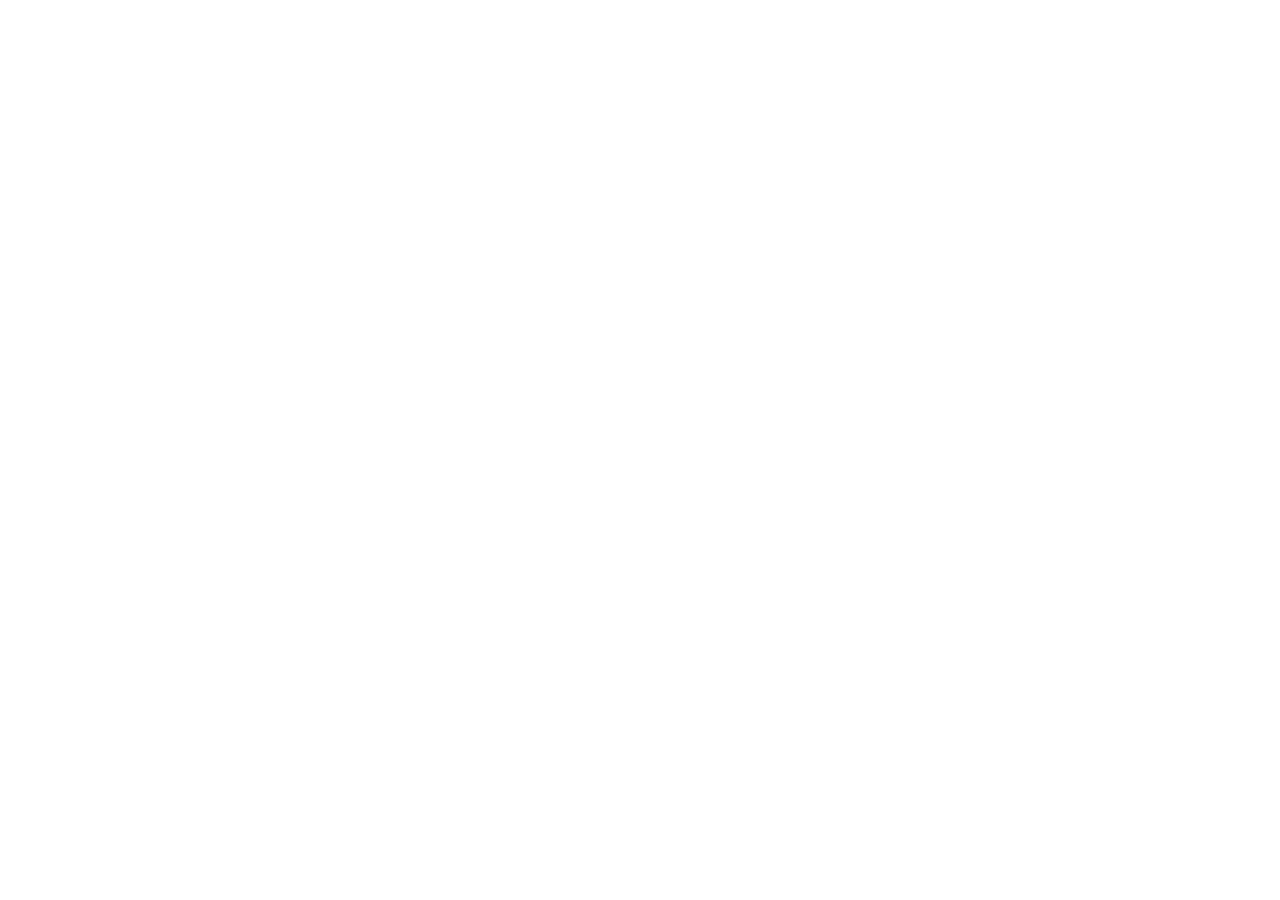
==== recipes/butter-chicken.html @ 2b442297 "Add butter-chicken.html" ====
<!DOCTYPE html>
<html lang="en">
<head>
    <meta charset="UTF-8">
    <meta name="viewport" content="width=device-width, initial-scale=1.0">
    <title>Butter Chicken</title>
</head>
<body>
    
</body>
</html>
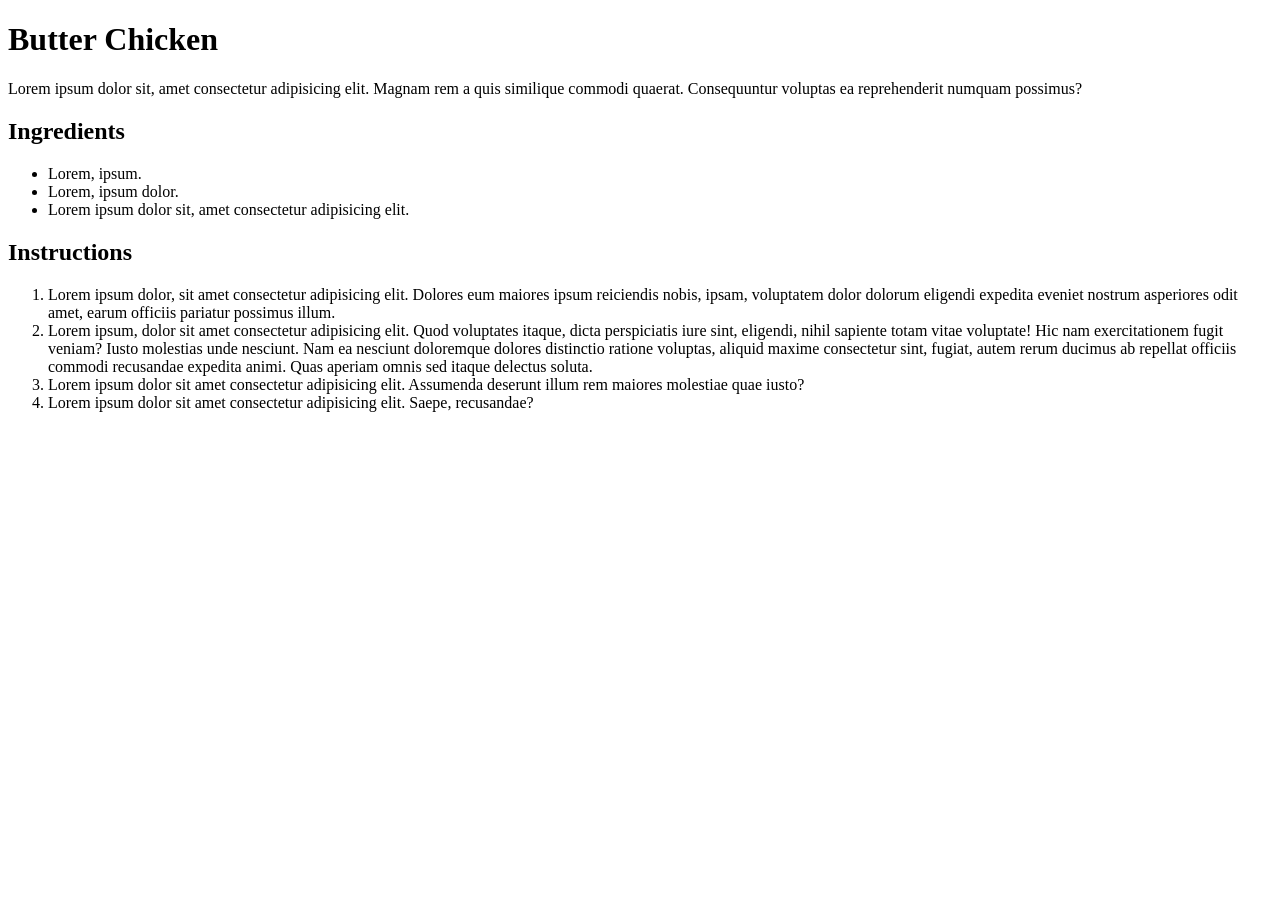
==== commit 78e41328: "Add recipe content" ====
--- a/recipes/butter-chicken.html
+++ b/recipes/butter-chicken.html
@@ -3,9 +3,24 @@
 <head>
     <meta charset="UTF-8">
     <meta name="viewport" content="width=device-width, initial-scale=1.0">
-    <title>Butter Chicken</title>
+    <title>Odin Recipes - Butter Chicken</title>
 </head>
 <body>
-    
+    <h1>Butter Chicken</h1>
+    <p>Lorem ipsum dolor sit, amet consectetur adipisicing elit. Magnam rem a quis similique commodi quaerat. Consequuntur voluptas ea reprehenderit numquam possimus?</p>
+    <h2>Ingredients</h2>
+    <ul>
+        <li>Lorem, ipsum.</li>
+        <li>Lorem, ipsum dolor.</li>
+        <li>Lorem ipsum dolor sit, amet consectetur adipisicing elit.</li>
+    </ul>
+    <h2>Instructions</h2>
+    <ol>
+        <li>Lorem ipsum dolor, sit amet consectetur adipisicing elit. Dolores eum maiores ipsum reiciendis nobis, ipsam, voluptatem dolor dolorum eligendi expedita eveniet nostrum asperiores odit amet, earum officiis pariatur possimus illum.</li>
+        <li>Lorem ipsum, dolor sit amet consectetur adipisicing elit. Quod voluptates itaque, dicta perspiciatis iure sint, eligendi, nihil sapiente totam vitae voluptate! Hic nam exercitationem fugit veniam? Iusto molestias unde nesciunt.
+        Nam ea nesciunt doloremque dolores distinctio ratione voluptas, aliquid maxime consectetur sint, fugiat, autem rerum ducimus ab repellat officiis commodi recusandae expedita animi. Quas aperiam omnis sed itaque delectus soluta.</li>
+        <li>Lorem ipsum dolor sit amet consectetur adipisicing elit. Assumenda deserunt illum rem maiores molestiae quae iusto?</li>
+        <li>Lorem ipsum dolor sit amet consectetur adipisicing elit. Saepe, recusandae?</li>
+    </ol>
 </body>
 </html>
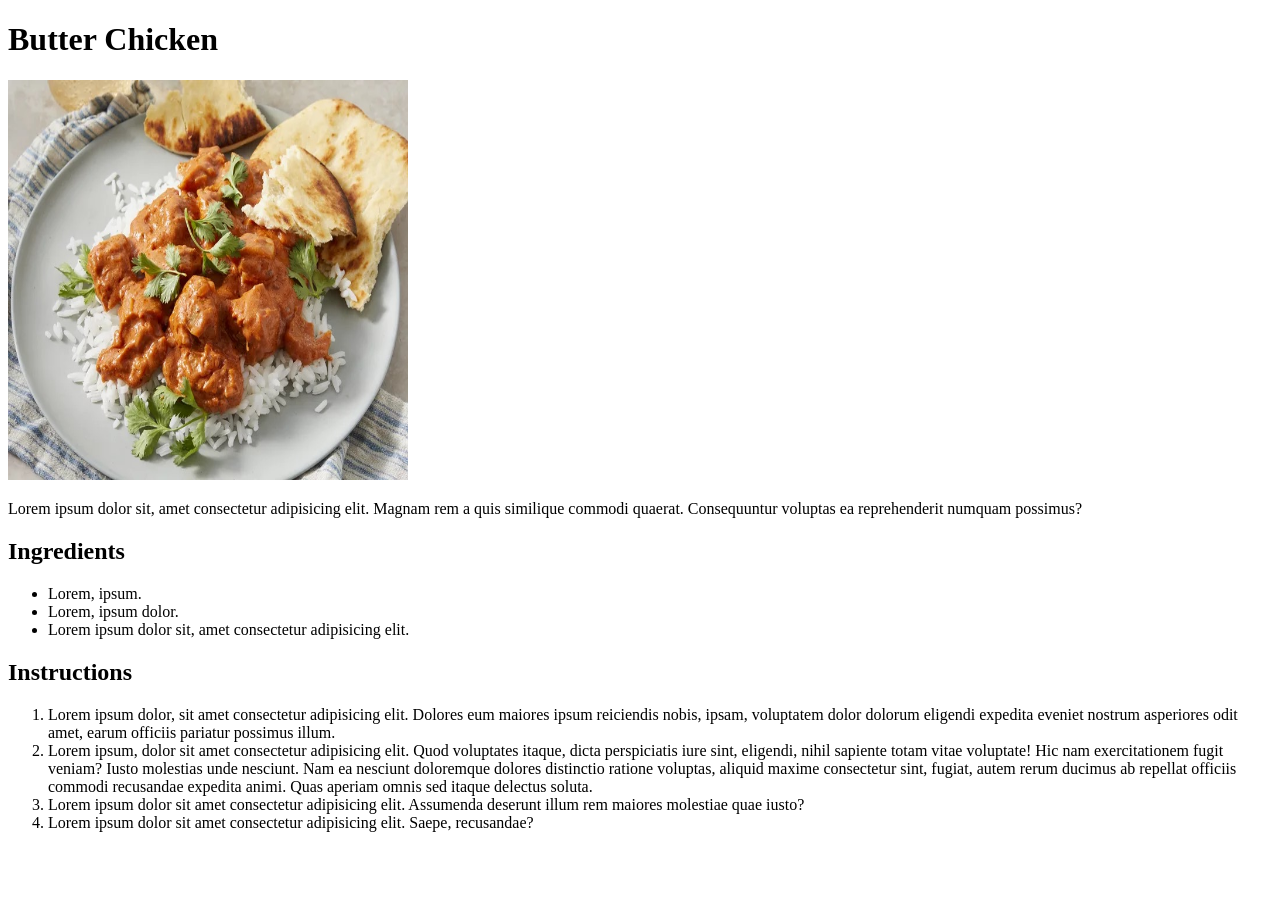
==== commit 93ab9962: "Add images to recipe pages" ====
--- a/recipes/butter-chicken.html
+++ b/recipes/butter-chicken.html
@@ -7,6 +7,7 @@
 </head>
 <body>
     <h1>Butter Chicken</h1>
+    <img src="./images/butter-chicken.jpeg" alt="A plate of Indian butter chicken" width="400" height="400">
     <p>Lorem ipsum dolor sit, amet consectetur adipisicing elit. Magnam rem a quis similique commodi quaerat. Consequuntur voluptas ea reprehenderit numquam possimus?</p>
     <h2>Ingredients</h2>
     <ul>
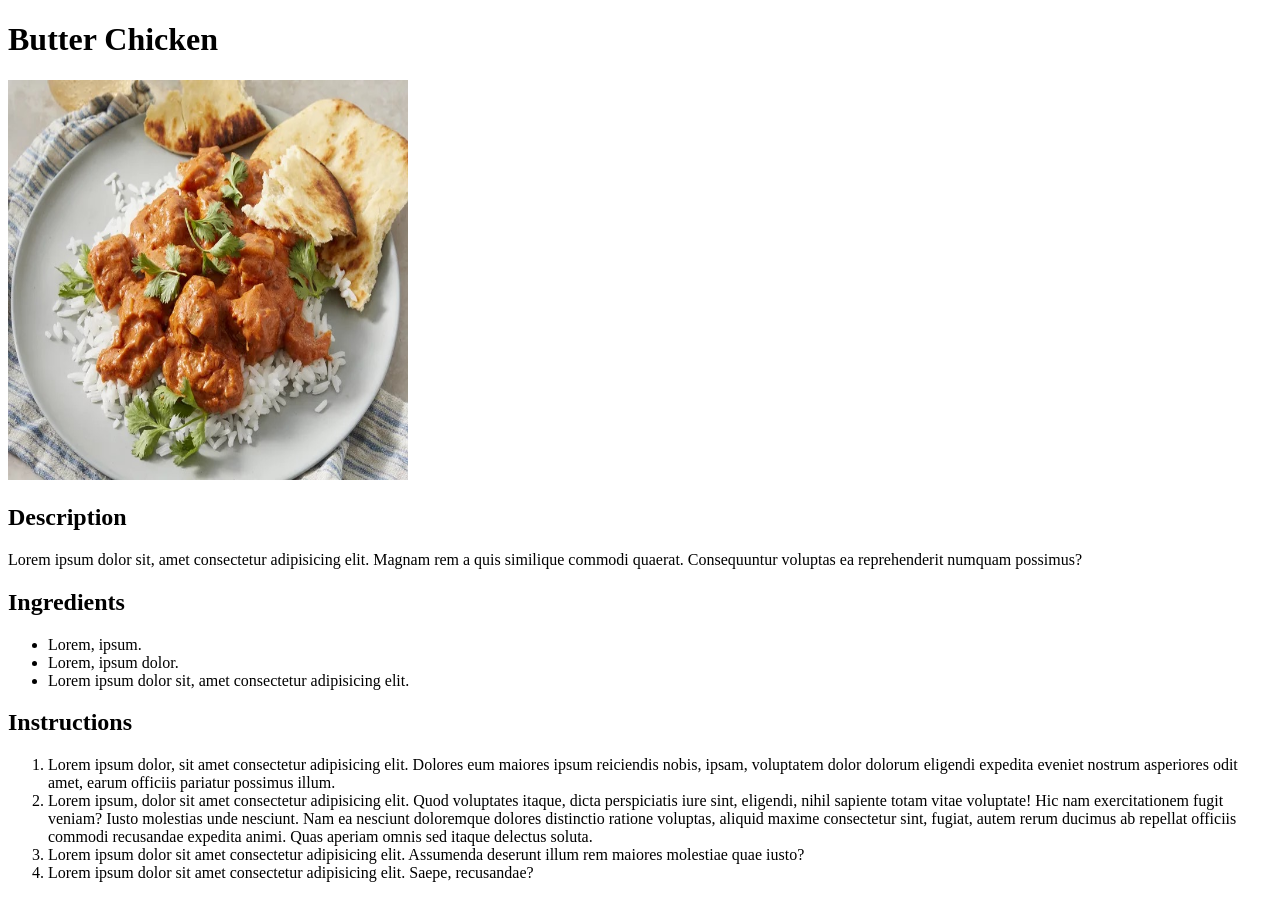
==== commit 63433852: "Add descriptions to recipe pages" ====
--- a/recipes/butter-chicken.html
+++ b/recipes/butter-chicken.html
@@ -8,6 +8,7 @@
 <body>
     <h1>Butter Chicken</h1>
     <img src="./images/butter-chicken.jpeg" alt="A plate of Indian butter chicken" width="400" height="400">
+    <h2>Description</h2>
     <p>Lorem ipsum dolor sit, amet consectetur adipisicing elit. Magnam rem a quis similique commodi quaerat. Consequuntur voluptas ea reprehenderit numquam possimus?</p>
     <h2>Ingredients</h2>
     <ul>
